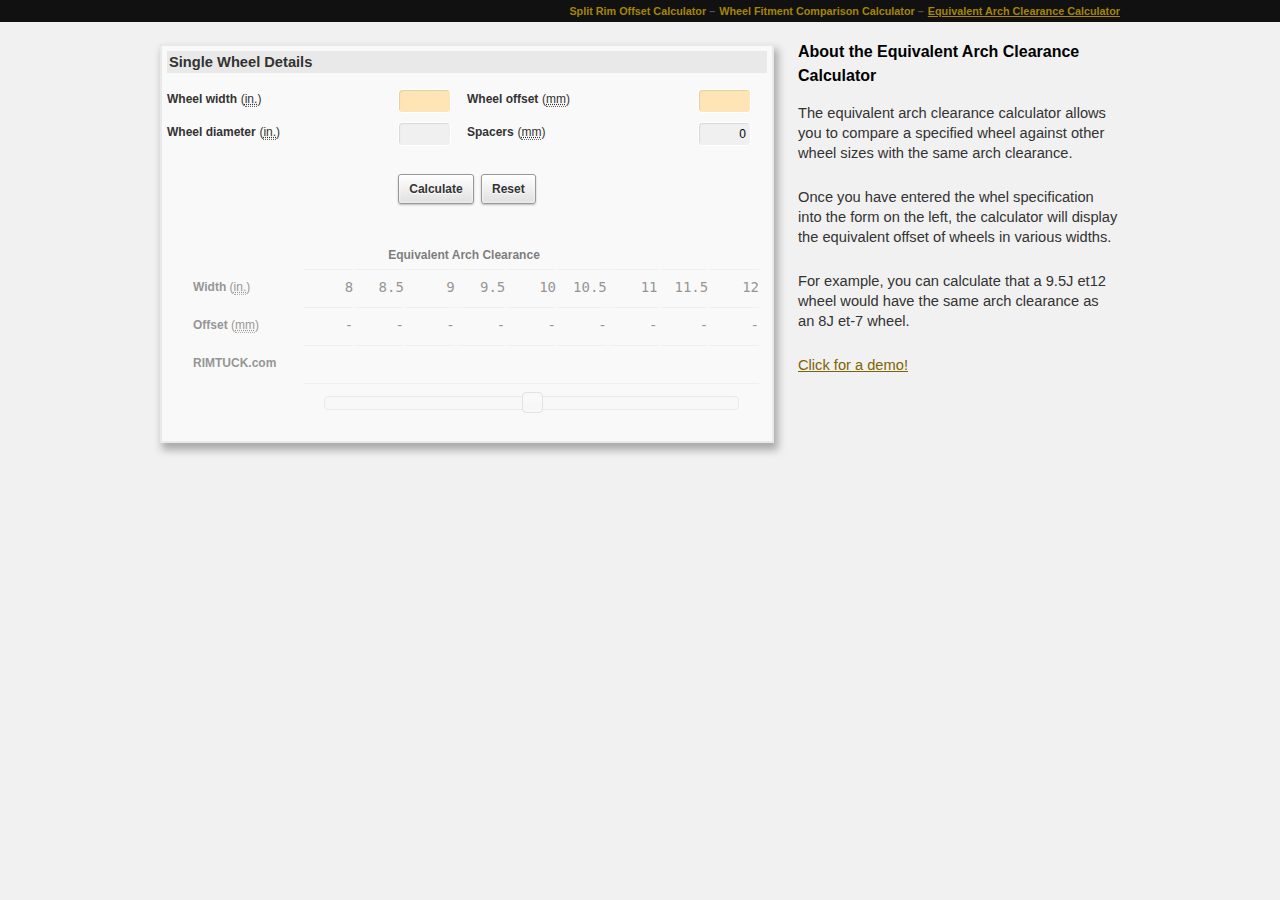
==== tools/equivalents/index.html @ 08237bc1 "Import wheel-tools project" ====
<!DOCTYPE html>
<html>
<head>
<meta charset="utf-8" />
<title>Equivalent Arch Clearance Calculator | Wheel offset and fitment comparison tools</title>

<script type="text/javascript" src="/scripts/jquery/jquery-1.8.3.min.js"></script>
<script type="text/javascript" src="/scripts/jquery/jquery.scrollTo-1.4.3.1-min.js"></script>
<script type="text/javascript" src="/scripts/jquery/jquery-ui-1.10.0.custom.min.js"></script>

<script type="text/javascript" src="/scripts/garagelsd.js?ver=1.2.1"></script>
<script type="text/javascript" src="/scripts/garagelsd.offset.js?ver=2.1.6"></script>

<script type="text/javascript">
  var _gaq = _gaq || [];
  _gaq.push(['_setAccount', 'UA-37651946-1']);
  _gaq.push(['_trackPageview']);

  (function() {
    var ga = document.createElement('script'); ga.type = 'text/javascript'; ga.async = true;
    ga.src = ('https:' == document.location.protocol ? 'https://ssl' : 'http://www') + '.google-analytics.com/ga.js';
    var s = document.getElementsByTagName('script')[0]; s.parentNode.insertBefore(ga, s);
  })();
</script>
<script type="text/javascript">
	$j(function() {
    $j("#share-dialog").dialog({
      width: 480,
      height: 140,
      modal: true,
      autoOpen: false
    });
	});
  $j("#share-dialog").position({
   my: "center",
   at: "center",
   of: window
});
</script>

<link rel="stylesheet" type="text/css" media="all" href="/style/style.css" />
<link rel="stylesheet" type="text/css" media="all" href="/style/garagelsd-style.css" />
<link rel="stylesheet" type="text/css" media="all" href="/scripts/style.offset.css" />
<link rel="stylesheet" type="text/css" media="all" href="/scripts/jquery/ui-lightness/jquery-ui-1.10.0.custom.min.css" />
<style type="text/css">
  #nav-equivalents a:link { text-decoration: underline; }
  .ui-dialog .ui-dialog-titlebar { height: 40px; }
</style>
</head>

<body>
<div id="navigation">
  <ul class="container clearfix">
    <li id="nav-equivalents"><a href="/tools/equivalents">Equivalent Arch Clearance Calculator</a></li>
    <li id="nav-fitment"><a href="/tools/fitment">Wheel Fitment Comparison Calculator</a></li>
    <li id="nav-offset"><a href="/tools/offset">Split Rim Offset Calculator</a></li>
  </ul>
</div>

<div id="content" class="entry-content container">
  <h1>Equivalent Arch Clearance Calculator</h1>
<div id="offset-calculator" class="alignleft">
<h3>Single Wheel Details</h3>
<form onsubmit="calculator.calculateEquivalents(this); trackEvent('Wheel Tools', 'simple-comparison', calculator.results); return false;" onreset="calculator.clearall();">
<div class="field-group">
<div class="field">
  <label for="wheelWidth">Wheel width</label> 
  <span class="unit">(<abbr title="inches">in.</abbr>)</span>
  <input type="text" id="wheelWidth" name="wheelWidth" size="4" style="background: #FFE4B5;" />
</div>
<div class="field">
  <label for="offset">Wheel offset</label>
  <span class="unit">(<abbr title="millimetres">mm</abbr>)</span> 
  <input type="text" id="offset" name="offset" size="4" style="background: #FFE4B5;" />
</div>
</div>
<div class="field-group">
<div class="field">
  <label for="diameter">Wheel diameter</label> 
  <span class="unit">(<abbr title="inches">in.</abbr>)</span>
  <input type="text" id="diameter" name="diameter" size="4" style="background: #F0F0F0;" />
</div>
<div class="field">
  <label for="spacers">Spacers</label> 
  <span class="unit">(<abbr title="millimetres">mm</abbr>)</span>
  <input type="text" id="spacers" name="spacers" size="4" value="0" style="background: #F0F0F0;" />
</div>
</div>
<div class="controls"><input type="submit" class="button" value="Calculate" />&nbsp; <input type="reset"  class="button" value="Reset" /></div>
</form>
<div id="comparison" class="results"></div>
</div>
  <div id="description">
<h2>About the Equivalent Arch Clearance Calculator</h2>
<p>The equivalent arch clearance calculator allows you to compare a specified wheel against other wheel sizes with the same arch clearance.</p>
<p>Once you have entered the whel specification into the form on the left, the calculator will display the equivalent offset of wheels in various widths.</p>
<p>For example, you can calculate that a 9.5J et12 wheel would have the same arch clearance as an 8J et-7 wheel.</p>
<p><a href="javascript:calculator.demo('offset-comparison', 0);">Click for a demo!</a></p>
  </div>
</div>

<div id="share-dialog" title="Copy the URL to share your results">
</div>

</body>
</html>
---- style/style.css ----
body { margin: 0px; }
.container {
  width: 960px;
  margin: 0 auto;
}
#content {
  padding-top: 40px;
}
#description {
  float: left;
  width: 320px;
  font-size: 11pt;
  color: #333;
}
#description ul { margin-left: 0; }
#description h2 { font-size: 12pt; }
h1 { display: none; }
#navigation {
  position: fixed;
  width: 100%;
  height: 18px;
  background: #111;
  padding: 2px 0;
}
#navigation ul {
  list-style: none;
  padding: 0;
  font-size: 0.9em;
  font-weight: bold;
}
#navigation li {
  float: right;
  padding-left: 4px;
}
#navigation li:after { content: ' \2013'; }
#navigation li:first-child:after { content: ''; }
#navigation a:link, #navigation a:visited {
  text-decoration: none;
  color: #a68503;
}
#navigation a:hover, #navigation a:active {
  text-decoration: underline;
  color: #a68503;
}
#share-dialog {
  display: none;
  width: 400px;
}
---- style/garagelsd-style.css ----
/*
Theme Name:     Garage LSD theme
Theme URI:      http://www.garagelsd.com/
Description:    Garage LSD theme, based on Obscure.
Author:         Stuart Taylor
Author URI:     http://www.garagelsd.com/
Template:       obscure
Version:        1.0.0
*/

@import url("obscure.style.css");
@import url("fontstyle.css");

body { background: #f1f1f1; }
#site-logo { padding-top: 8px; }
#header { width: 100%; }
#masthead { width: 960px; margin: 0 auto; }
#content, #content input, #content textarea { color: #444; }

#top-menu { 
  position: fixed;
  width: 100%;
  left: 0px;
  z-index: 99999;
  background: #171615;
  box-shadow: 0 4px 2px -2px rgba(0, 0, 0, 0.3); 
  -moz-box-shadow: 0 4px 2px -2px rgba(0, 0, 0, 0.3);
  -webkit-box-shadow: 0 4px 2px -2px rgba(0, 0, 0, 0.3);
}

#top-menu .menu { z-index: 99; margin: 0 auto; }
#bottom-menu .menu { z-index: 1; }
#masthead { padding-top: 30px; }

.hook-title { background-color: #ada804; }
.wp-pagenavi a:hover,
.wp-pagenavi span.current,
.wp-pagenavi span.extend { 
	border-color: #ada804;
	background-color: #ada804;
}

a:link, a:visited, a:active, a:hover, 
.home .sticky .entry-title a { color: #7D6402; }
a:active, a:hover { color: #333333; }

#slider-nav { bottom: 29px; }
#slider-nav a { font-family: Tahoma, sans-serif; font-size: 12px; }
#slider-nav a { background: #333; }
#slider-nav a:hover, #slider-nav a.activeSlide { background: #ADA804; text-shadow:#672a22 0px 1px 1px; }

.entry-content blockquote { background-color: #f1f1f1; }
.entry-content blockquote.center { clear: both; text-align: center; }

#top-menu a { font-size: 9pt; color: #E1E2DF; }
#top-menu ul.children a:hover { color: #7D6402; text-shadow: none; }
#bottom-menu a { font-size: 12px; }

#top-menu li.rss_link a { padding-right: 16px; background: url(images/feed-off.png) no-repeat 10px 50%; }
#top-menu li.twitter_link a { background: url(images/twitter-off.png) no-repeat 10px 50%; padding-left: 31px; }
#top-menu li.twitter_link a:hover { background: url(images/twitter-on.png) no-repeat 10px 50%; }
#top-menu li.youtube_link a { background: url(images/youtube-off.png) no-repeat 10px 50%; padding-left: 31px; }
#top-menu li.youtube_link a:hover { background: url(images/youtube-on.png) no-repeat 10px 50%; }
#top-menu li.facebook_link a { background: url(images/facebook-off.png) no-repeat 10px 50%; }
#top-menu li.facebook_link a:hover { background: url(images/facebook-on.png) no-repeat 10px 50%; }

#bottom-menu li.search { float: right; height: 40px; padding: 6px 20px 0 0; background: none; }
#bottom-menu li.search input[type="submit"] { display: none; }
#bottom-menu li.search input[type="text"] {
	width: 160px;
	background: #fff url(images/ico_search.png) 98% 50% no-repeat;
	padding: 4px 10px 4px;
	margin-right: 10px;
	position: relative;
	-moz-border-radius: 6px;
  -webkit-border-radius: 6px;
	border: 1px solid #fff;
  color: #000;
  font-family: Tahoma, sans-serif;
  line-height: 14px;
}

#content .wp-smiley { border: none; }

#breadcrumb {
	font-size: 10pt;
	margin-bottom: 20px;
}
#breadcrumb span {
	color: #000;
	font-weight: normal;
}
#breadcrumb a {
	font-weight: normal;
	text-decoration: none;
}
#breadcrumb a:hover {
	color: #000;
	text-decoration: underline;
}

#content { font-size: 10pt; }
#content .entry-content { font-size: 11pt; text-align: justify; }
#content .entry-summary { text-align: justify; }
#comment-form p { font-size: 12px; }
#content .entry-title {
  font-weight: normal;
  color: black;
  line-height: 1.1em;
}

#content .entry-utility { margin-bottom: 4px; background-color: #E9E9E9; }

#index-title { display: none; }

#content h1, #content h2, #content h3, #content h4, #content h5, #content h6 { margin-bottom: 12px; }

#content h3.quote { margin-bottom: 12px; text-align: right; color: #555; font-size: 11pt; font-weight: bold; font-style: italic; }
#content h3.quote:before, h3.quote:after { content: "\""; }

#content .page-preview { float: left; width: 312px; margin: 0 0 16px 0; }
#content .page-preview img { margin: 0; padding: 0; }
#content .page-preview h2 {
  margin-bottom: 10px;
  background: url(images/post-head-bar-column.png) no-repeat bottom left;
  text-transform: uppercase;
  font-size: 15px;
  line-height: 2.0em;
}
#content .page-preview h2 a { text-decoration: none; color: #000; }
#content .page-preview img:hover { border-color: #E9E9E9; }

#content .terms { text-align: right; font-size: 11px; line-height: 1.3em; }
#content .terms * { display: inline; margin: 0; padding: 0; list-style: none; font-size: 11px; color: #555; font-weight: normal; line-height: 1.3em;  }
#content .terms h3:after { content: ": "; }

#content .gallery { clear: both; }
#content .gallery .gallery-item { margin-right: 3px; }
#content .gallery img { 
  border: 5px solid #fff;
  box-shadow: 3px 6px 8px 1px rgba(0, 0, 0, 0.3);
  -moz-box-shadow: 3px 6px 8px 1px rgba(0, 0, 0, 0.3);
  -webkit-box-shadow: 3px 6px 8px 1px rgba(0, 0, 0, 0.3);
}
#content .gallery img:hover { border-width: 5px; }

#related-posts {
  clear: both;
  padding-top: 0px;
}
#related-posts h2 {
  margin-bottom: 5px;
  background: url(images/post-head-bar-fullwidth.png) no-repeat bottom left;
  text-transform: uppercase; 
  line-height: 1.8em;
}
#related-posts h2 a:hover { color: #000; text-decoration: none; }
#related-posts .page-preview { width: 155px; margin: 0 0 0 1px; }
#related-posts h3 { width: 95%; padding-left: 2px; margin-bottom: 0; }
#related-posts h3 a { display: block; font-size: 9pt; text-transform: uppercase; text-decoration: none; color: #555; }
#related-posts .more { clear: both; text-align: right; }
#related-posts img { 
  box-shadow: 3px 6px 8px 1px rgba(0, 0, 0, 0.3);
  -moz-box-shadow: 3px 6px 8px 1px rgba(0, 0, 0, 0.3);
  -webkit-box-shadow: 3px 6px 8px 1px rgba(0, 0, 0, 0.3);
}
#related-posts img:hover { border-color: #E9E9E9; }

#container.fullwidth #content .page-preview .entry-head { background: none; padding: 0px; }
#container.fullwidth .entry-meta { bottom: 3px; }
#content .page-preview .entry-meta { position: absolute; right: 12px; bottom: 2px; }

#container.fullwidth .entry-meta a, 
#content .page-preview .entry-meta a { font-size: 9pt; color: #7D6402; text-decoration: none; }

#content .page-preview .entry-meta a:hover,
#container.fullwidth .entry-meta a:hover { color: #FF4B33; }

#container.fullwidth { width: 940px; }
#container.fullwidth .entry-head { background: url(images/post-head-bar-fullwidth.png) no-repeat bottom left; }

#container.singlecolumn { width: 940px; }
#container.singlecolumn #content { width: 640px; margin: 0 auto; }

#content .attachment img { max-width: 940px; }

#main .widget-content li.recentcomments a.url { 
  display: inline; 
  background: none; 
  color: #555;
  padding-left: 0px !important;
  text-transform: none;
}

#main .widget-content ul.blogroll li { padding: 4px 0; border-bottom: none; }

#collapsible-archive ul { margin-left: 0; list-style: none; }
#collapsible-archive ul ul { margin-left: 24px; list-style: square; }

.ellipsis {  
    white-space: nowrap;  
    overflow: hidden;  
    text-overflow: ellipsis;  
    -o-text-overflow: ellipsis;  
    -moz-binding: url('assets/xml/ellipsis.xml#ellipsis');  
}

#content .imagegrid { width: 620px; }
#content .imagegrid td { margin: 0 auto; padding: 0 5px 5px 0; }
#content .imagegrid img { max-width: 200px; }

.button {
   border: 1px solid #999;
   border-radius: 3px;
   text-shadow: 0 1px 1px white;
   -webkit-box-shadow: 0 1px 2px rgba(0,0,0,0.25), inset 0 0 3px #fff;
   -moz-box-shadow:    0 1px 2px rgba(0,0,0,0.25), inset 0 0 3px #fff;
   box-shadow:         0 1px 2px rgba(0,0,0,0.25), inset 0 0 3px #fff;
   font: bold 11px Sans-Serif;
   padding: 5px 10px;
   white-space: nowrap;
   vertical-align: middle;
   color: #666;
   background: -webkit-linear-gradient(top, white, #E0E0E0);
   background:    -moz-linear-gradient(top, white, #E0E0E0);
   background:     -ms-linear-gradient(top, white, #E0E0E0);
   background:      -o-linear-gradient(top, white, #E0E0E0);
   cursor: pointer;
}
.button:hover, .button:focus {
   border-color: #999;
   background: -webkit-linear-gradient(top, white, #F0F0F0);
   background:    -moz-linear-gradient(top, white, #F0F0F0);
   background:     -ms-linear-gradient(top, white, #F0F0F0);
   background:      -o-linear-gradient(top, white, #F0F0F0);
   -webkit-box-shadow: 0 1px 2px rgba(0,0,0,0.25), inset 0 0 3px #fff;
   -moz-box-shadow:    0 1px 2px rgba(0,0,0,0.25), inset 0 0 3px #fff;
   box-shadow:         0 1px 2px rgba(0,0,0,0.25), inset 0 0 3px #fff;
}
.button:active {
   border: 1px solid #AAA;
   border-bottom-color: #CCC;
   border-top-color: #999;
   -webkit-box-shadow: inset 0 1px 2px #aaa;
   -moz-box-shadow:    inset 0 1px 2px #aaa;
   box-shadow:         inset 0 1px 2px #aaa;
   background: -webkit-linear-gradient(top, #E6E6E6, gainsboro);
   background:    -moz-linear-gradient(top, #E6E6E6, gainsboro);
   background:     -ms-linear-gradient(top, #E6E6E6, gainsboro);
   background:      -o-linear-gradient(top, #E6E6E6, gainsboro);
}
---- scripts/style.offset.css ----
#offset-calculator {
	width: 600px;
	padding: 5px;
  margin-bottom: 20px;
	border: 2px solid #E9E9E9;
  background: #f9f9f9;
  color: #333;
}

#offset-calculator h3 {
	margin: 0 0 16px 0;
	padding: 0 2px;
	font-size: 11pt;
  font-weight: bold;
	background: #E9E9E9;
	color: #333;
}

#offset-calculator h4 { 
  margin-bottom: 3px;
  font-size: 12px; 
  font-weight: bold;
  text-align: center;
 }

#offset-calculator label {
	font-weight: bold;
  color: #333;
}

#offset-calculator label em { text-transform: uppercase; font-style: normal; }

#offset-calculator input {
  margin: 0;
  font-family: Tahoma, sans-serif;
  color: #333;
  font-size: 12px;
  line-height: 18px;
}

#offset-calculator input[type="text"] {
  float: right;
  margin-right: 16px;
  text-align: right;
	padding: 4px;
	border: 1px solid #fff;
  color: #000;
  line-height: 14px;
	-moz-border-radius: 4px;
  -webkit-border-radius: 4px;
  box-shadow: inset 1px 1px 1px rgba(0,0,0,0.1);
  -moz-box-shadow: inset 1px 1px 1px rgba(0,0,0,0.1);
  -webkit-box-shadow: inset 1px 1px 1px rgba(0,0,0,0.1);
}

#offset-calculator .field-group { clear: both; }
#offset-calculator .field { float: left; width: 50%; height: 2.5em; }
#offset-calculator .controls { clear: both; padding: 18px 0 24px 0; text-align: center; }

#offset-calculator .unit { font-size: 12px; font-weight: normal; }
#resource-links { clear: both; min-height: 40px; text-align: right; font-size: 9pt; }
#resource-links .link { display: block; }

#comparison table,
#content table#offset-calculator-result { border: 0px; clear: both; }

#comparison { margin: 18px 6px 0 0; min-height: 100px; }

#offset-calculator th { text-align: left; }
#comparison tr th,
#offset-calculator-result tr th { color: #333; }

#comparison tr td,
#offset-calculator-result tr td {
  min-width: 100px;
  font-family: Lucida Console, monospace;
	white-space: pre;
  font-size: 14px;
}
#comparison table td { min-width: 48px; padding: 0; text-align: right; }
#comparisonSlider { margin: 12px 20px 0 20px; }
.demos { float: left; width: 250px; }
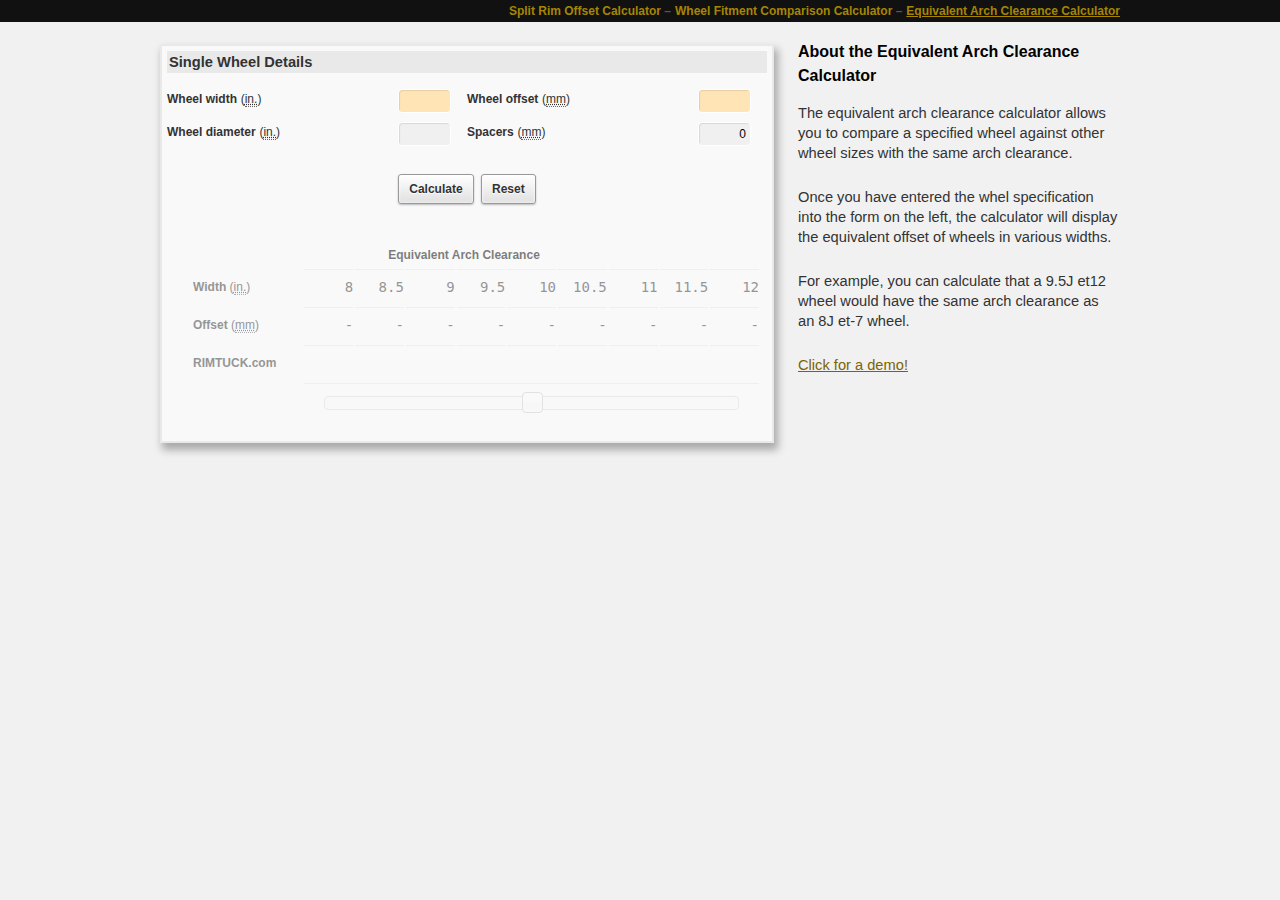
==== commit b2325296: "Update jquery.scrollTo" ====
--- a/tools/equivalents/index.html
+++ b/tools/equivalents/index.html
@@ -5,7 +5,7 @@
 <title>Equivalent Arch Clearance Calculator | Wheel offset and fitment comparison tools</title>
 
 <script type="text/javascript" src="/scripts/jquery/jquery-1.8.3.min.js"></script>
-<script type="text/javascript" src="/scripts/jquery/jquery.scrollTo-1.4.3.1-min.js"></script>
+<script type="text/javascript" src="/scripts/jquery/jquery.scrollTo.min.js"></script>
 <script type="text/javascript" src="/scripts/jquery/jquery-ui-1.10.0.custom.min.js"></script>
 
 <script type="text/javascript" src="/scripts/garagelsd.js?ver=1.2.1"></script>
@@ -21,21 +21,6 @@
     ga.src = ('https:' == document.location.protocol ? 'https://ssl' : 'http://www') + '.google-analytics.com/ga.js';
     var s = document.getElementsByTagName('script')[0]; s.parentNode.insertBefore(ga, s);
   })();
-</script>
-<script type="text/javascript">
-	$j(function() {
-    $j("#share-dialog").dialog({
-      width: 480,
-      height: 140,
-      modal: true,
-      autoOpen: false
-    });
-	});
-  $j("#share-dialog").position({
-   my: "center",
-   at: "center",
-   of: window
-});
 </script>
 
 <link rel="stylesheet" type="text/css" media="all" href="/style/style.css" />
--- a/style/style.css
+++ b/style/style.css
@@ -25,7 +25,6 @@
 #navigation ul {
   list-style: none;
   padding: 0;
-  font-size: 0.9em;
   font-weight: bold;
 }
 #navigation li {
--- a/scripts/style.offset.css
+++ b/scripts/style.offset.css
@@ -1,19 +1,19 @@
 #offset-calculator {
-	width: 600px;
-	padding: 5px;
+  width: 600px;
+  padding: 5px;
   margin-bottom: 20px;
-	border: 2px solid #E9E9E9;
+  border: 2px solid #E9E9E9;
   background: #f9f9f9;
   color: #333;
 }
 
 #offset-calculator h3 {
-	margin: 0 0 16px 0;
-	padding: 0 2px;
-	font-size: 11pt;
+  margin: 0 0 16px 0;
+  padding: 0 2px;
+  font-size: 11pt;
   font-weight: bold;
-	background: #E9E9E9;
-	color: #333;
+  background: #E9E9E9;
+  color: #333;
 }
 
 #offset-calculator h4 { 
@@ -24,7 +24,7 @@
  }
 
 #offset-calculator label {
-	font-weight: bold;
+  font-weight: bold;
   color: #333;
 }
 
@@ -42,11 +42,11 @@
   float: right;
   margin-right: 16px;
   text-align: right;
-	padding: 4px;
-	border: 1px solid #fff;
+  padding: 4px;
+  border: 1px solid #fff;
   color: #000;
   line-height: 14px;
-	-moz-border-radius: 4px;
+  -moz-border-radius: 4px;
   -webkit-border-radius: 4px;
   box-shadow: inset 1px 1px 1px rgba(0,0,0,0.1);
   -moz-box-shadow: inset 1px 1px 1px rgba(0,0,0,0.1);
@@ -74,10 +74,9 @@
 #offset-calculator-result tr td {
   min-width: 100px;
   font-family: Lucida Console, monospace;
-	white-space: pre;
+  white-space: pre;
   font-size: 14px;
 }
 #comparison table td { min-width: 48px; padding: 0; text-align: right; }
 #comparisonSlider { margin: 12px 20px 0 20px; }
 .demos { float: left; width: 250px; }
-
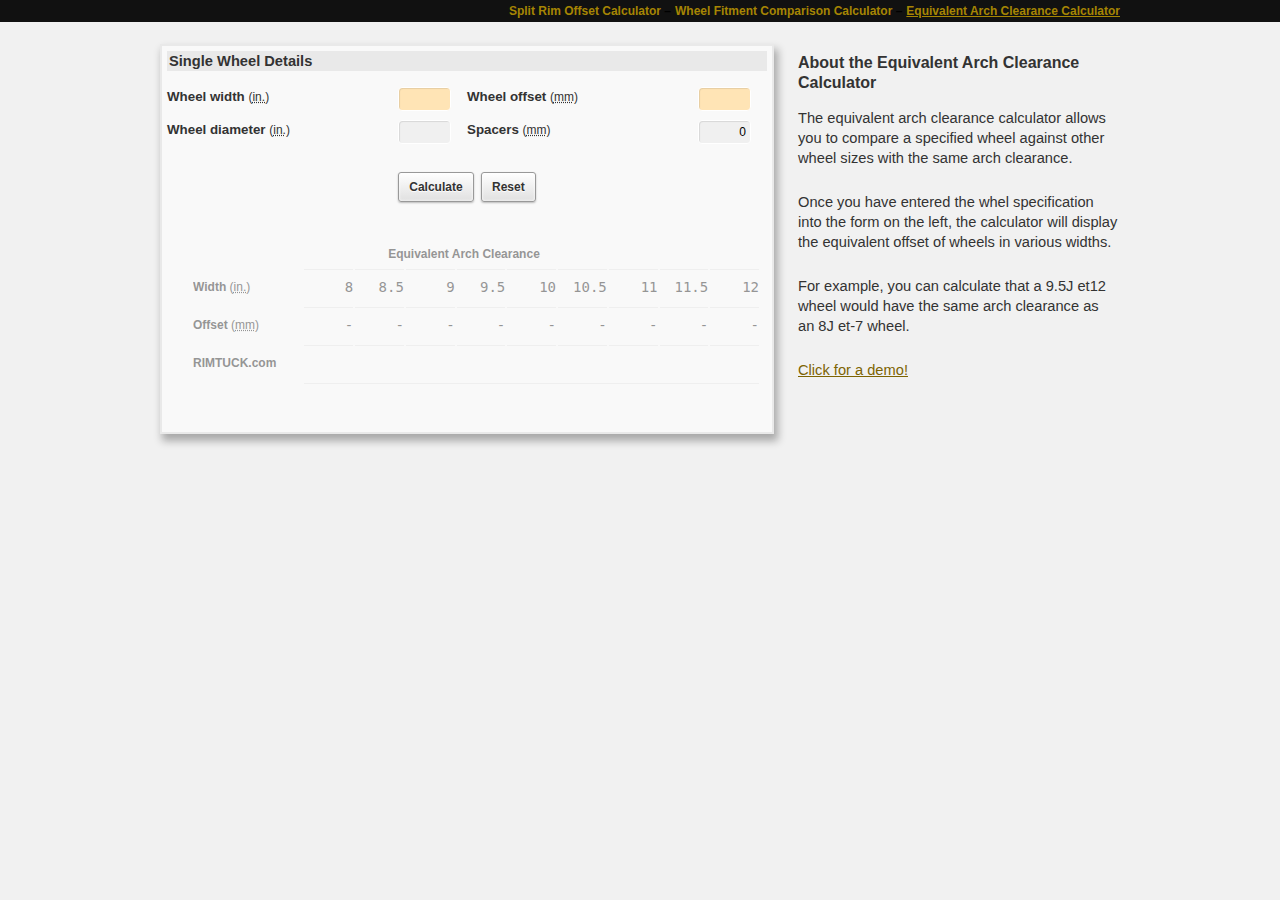
==== commit 0873e7f2: "Remove jquery ui" ====
--- a/tools/equivalents/index.html
+++ b/tools/equivalents/index.html
@@ -6,7 +6,6 @@
 
 <script type="text/javascript" src="/scripts/jquery/jquery-1.8.3.min.js"></script>
 <script type="text/javascript" src="/scripts/jquery/jquery.scrollTo.min.js"></script>
-<script type="text/javascript" src="/scripts/jquery/jquery-ui-1.10.0.custom.min.js"></script>
 
 <script type="text/javascript" src="/scripts/garagelsd.js?ver=1.2.1"></script>
 <script type="text/javascript" src="/scripts/garagelsd.offset.js?ver=2.1.6"></script>
@@ -26,7 +25,7 @@
 <link rel="stylesheet" type="text/css" media="all" href="/style/style.css" />
 <link rel="stylesheet" type="text/css" media="all" href="/style/garagelsd-style.css" />
 <link rel="stylesheet" type="text/css" media="all" href="/scripts/style.offset.css" />
-<link rel="stylesheet" type="text/css" media="all" href="/scripts/jquery/ui-lightness/jquery-ui-1.10.0.custom.min.css" />
+
 <style type="text/css">
   #nav-equivalents a:link { text-decoration: underline; }
   .ui-dialog .ui-dialog-titlebar { height: 40px; }
--- a/style/style.css
+++ b/style/style.css
@@ -1,10 +1,50 @@
 body { margin: 0px; }
+body, input {
+  font-family: Georgia, "Bitstream Charter", serif;
+  font-size: 12px;
+  line-height: 18px;
+}
 .container {
   width: 960px;
   margin: 0 auto;
 }
 #content {
   padding-top: 40px;
+  line-height: 20px;
+}
+#content p,
+#content ul {
+	margin-bottom:24px;
+}
+#content table {
+	border: 1px solid #e7e7e7;
+	text-align: left;
+	margin: 0 -1px 24px 0;
+	width: 100%;
+}
+#content tr th,
+#content thead th {
+  font-size: 12px;
+	font-weight: bold;
+	line-height: 18px;
+	padding: 9px 24px;
+}
+#content tr td {
+	border-top: 1px solid #e7e7e7;
+	padding: 6px 24px;
+}
+#content img {
+	margin: 0;
+	max-width: 620px;
+	border:5px solid #fff;
+}
+#content .alignleft,
+#content img.alignleft {
+	display: inline;
+	float: left;
+	margin-right: 24px;
+	margin-top: 4px;
+	box-shadow: 3px 6px 8px 1px rgba(0, 0, 0, 0.3); -moz-box-shadow:3px 6px 8px 1px rgba(0, 0, 0, 0.3); -webkit-box-shadow: 3px 6px 8px 1px rgba(0, 0, 0, 0.3);
 }
 #description {
   float: left;
--- a/style/garagelsd-style.css
+++ b/style/garagelsd-style.css
@@ -8,7 +8,6 @@
 Version:        1.0.0
 */
 
-@import url("obscure.style.css");
 @import url("fontstyle.css");
 
 body { background: #f1f1f1; }
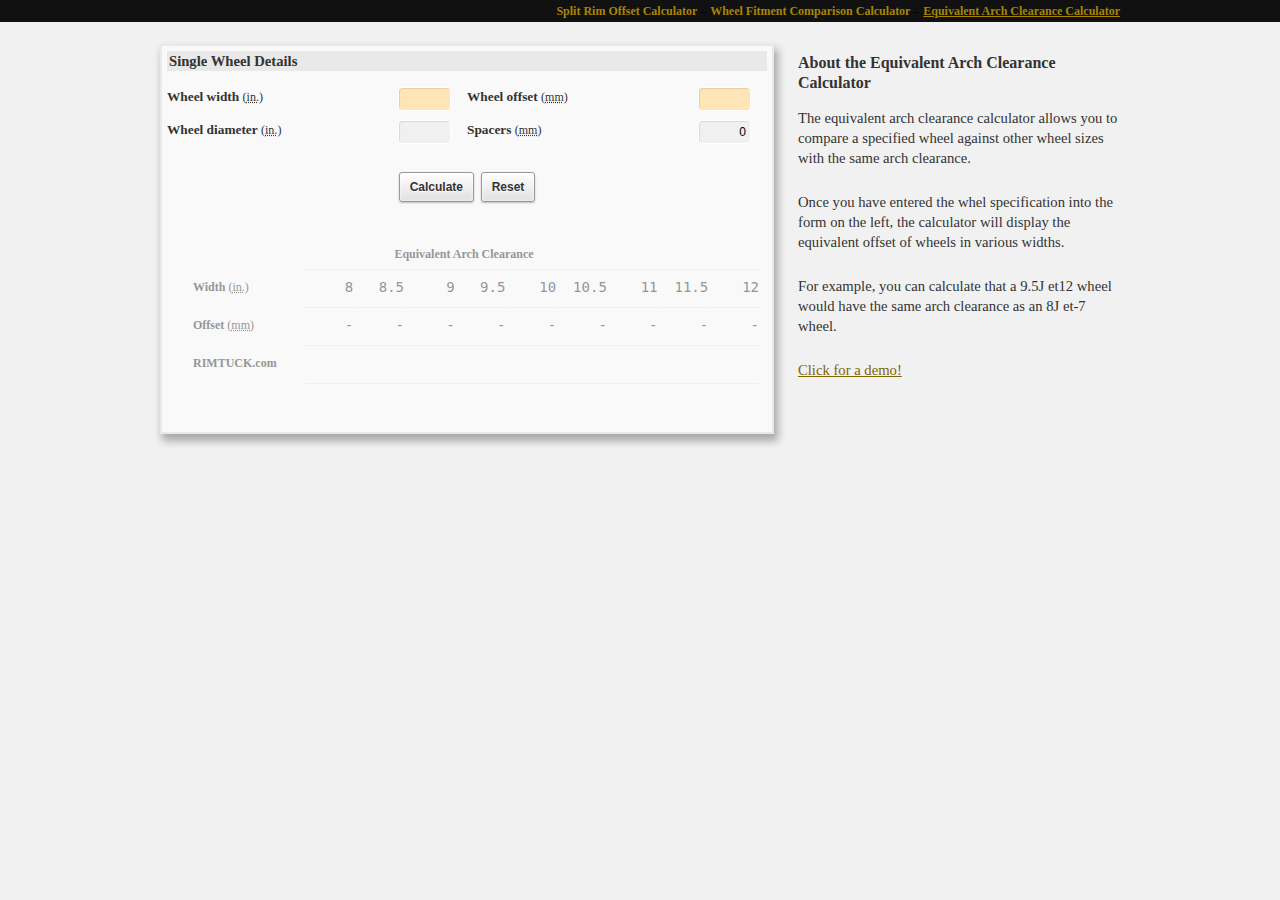
==== commit c10add98: "Remove old site branding" ====
--- a/tools/equivalents/index.html
+++ b/tools/equivalents/index.html
@@ -7,7 +7,7 @@
 <script type="text/javascript" src="/scripts/jquery/jquery-1.8.3.min.js"></script>
 <script type="text/javascript" src="/scripts/jquery/jquery.scrollTo.min.js"></script>
 
-<script type="text/javascript" src="/scripts/garagelsd.js?ver=1.2.1"></script>
+<script type="text/javascript" src="/scripts/common.js?ver=1.2.1"></script>
 <script type="text/javascript" src="/scripts/garagelsd.offset.js?ver=2.1.6"></script>
 
 <script type="text/javascript">
--- a/style/garagelsd-style.css
+++ b/style/garagelsd-style.css
@@ -1,15 +1,3 @@
-/*
-Theme Name:     Garage LSD theme
-Theme URI:      http://www.garagelsd.com/
-Description:    Garage LSD theme, based on Obscure.
-Author:         Stuart Taylor
-Author URI:     http://www.garagelsd.com/
-Template:       obscure
-Version:        1.0.0
-*/
-
-@import url("fontstyle.css");
-
 body { background: #f1f1f1; }
 #site-logo { padding-top: 8px; }
 #header { width: 100%; }
